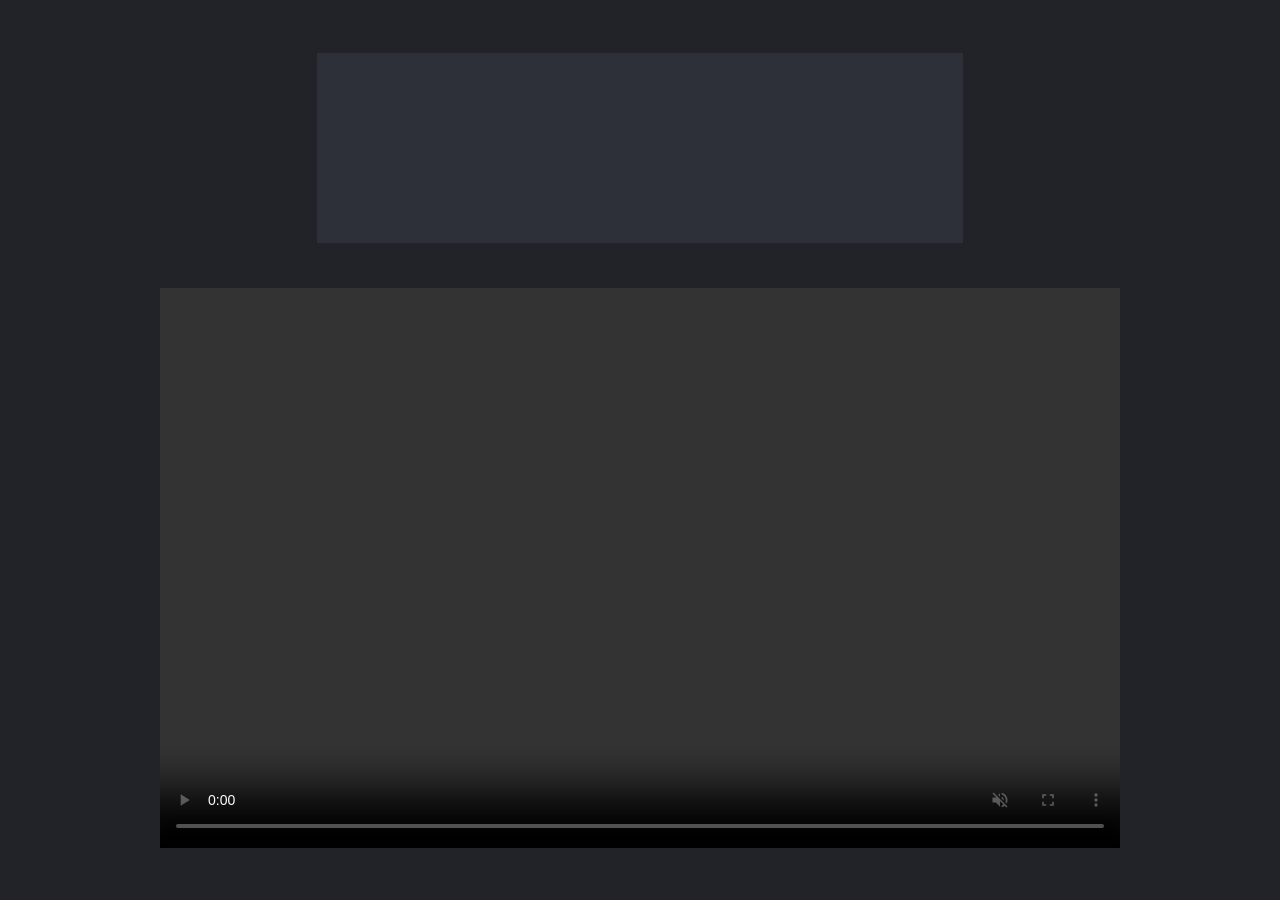
==== kincaid/index.html @ b9aa59a0 "Changes" ====
<head>
    <link rel="stylesheet" href="index.css">
</head>
<body>
    <div>
        <iframe src="https://store.steampowered.com/widget/1260820/" 
        frameborder="0" width="646" height="190"></iframe>
    </div>

    <video controls autoplay muted loop id="vid1">
        <source src="https://steamcdn-a.akamaihd.net/steam/apps/256777865/movie_max_vp9.webm" type="video/webm">
        Your browser does not support the video tag.
    </video>

    <script>
        document.getElementById('vid1').addEventListener('loadedmetadata', function() {
            //this.currentTime = 50;
        }, false);
    </script>
</body>
---- kincaid/index.css ----
div {
	width: 646px;
	height: 190px;
    background-color: #2d3038;

    position: relative;

    top: 45px;
    
	margin-left:auto;
    margin-right:auto;
}

body {
    background-color: #212329;
    background-image: url('Peitho_Training_LevelBackground.jpg');
}

video {
	width: 960px;
	height: 560px; 

    position: relative;

    top: 90px;

    margin-left: auto;
    margin-right: auto;
    display: block
}
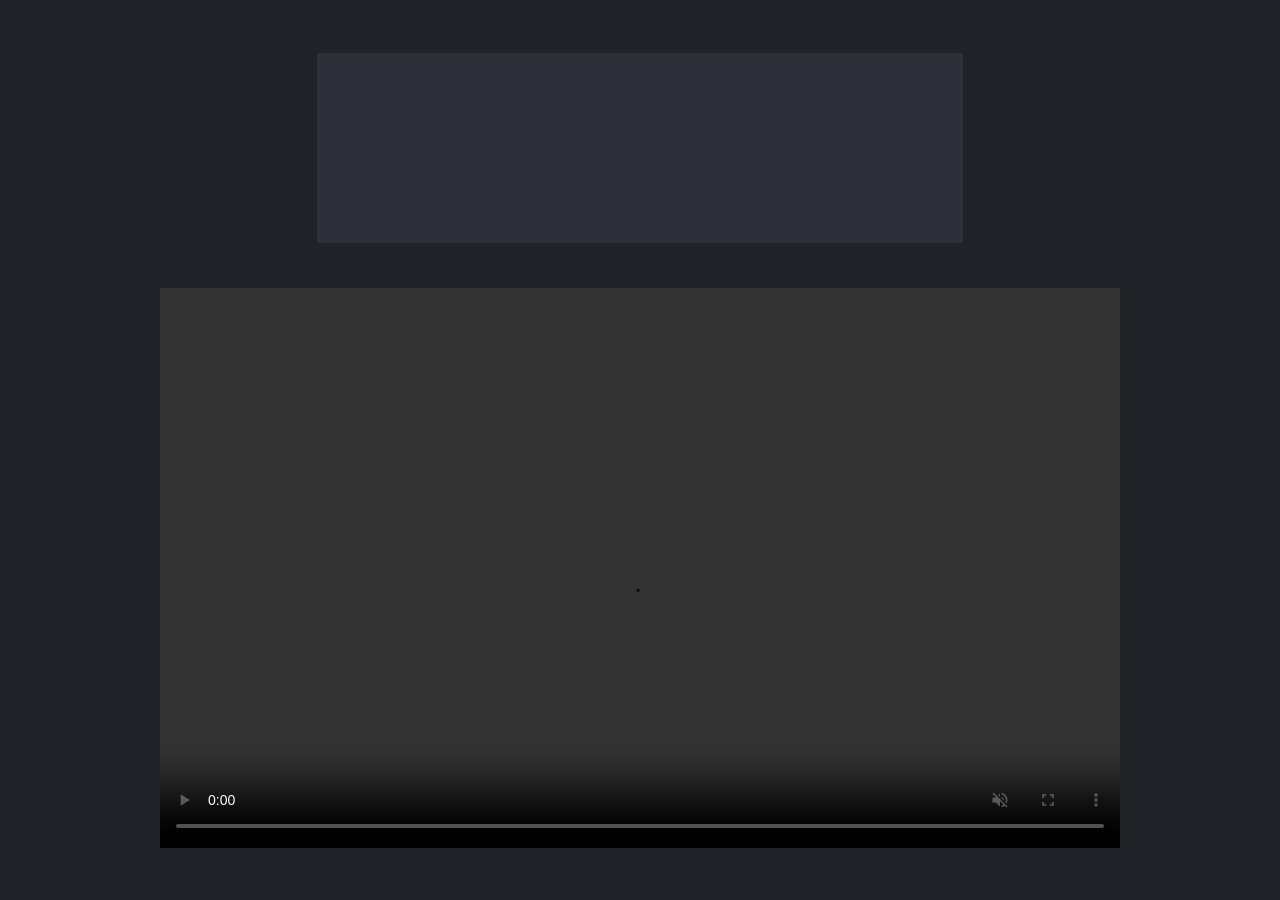
==== commit 9e73442e: "Switched out widget" ====
--- a/kincaid/index.html
+++ b/kincaid/index.html
@@ -3,8 +3,7 @@
 </head>
 <body>
     <div>
-        <iframe src="https://store.steampowered.com/widget/1260820/" 
-        frameborder="0" width="646" height="190"></iframe>
+        <iframe src="https://store.steampowered.com/widget/1277880/" frameborder="0" width="646" height="190"></iframe>
     </div>
 
     <video controls autoplay muted loop id="vid1">
